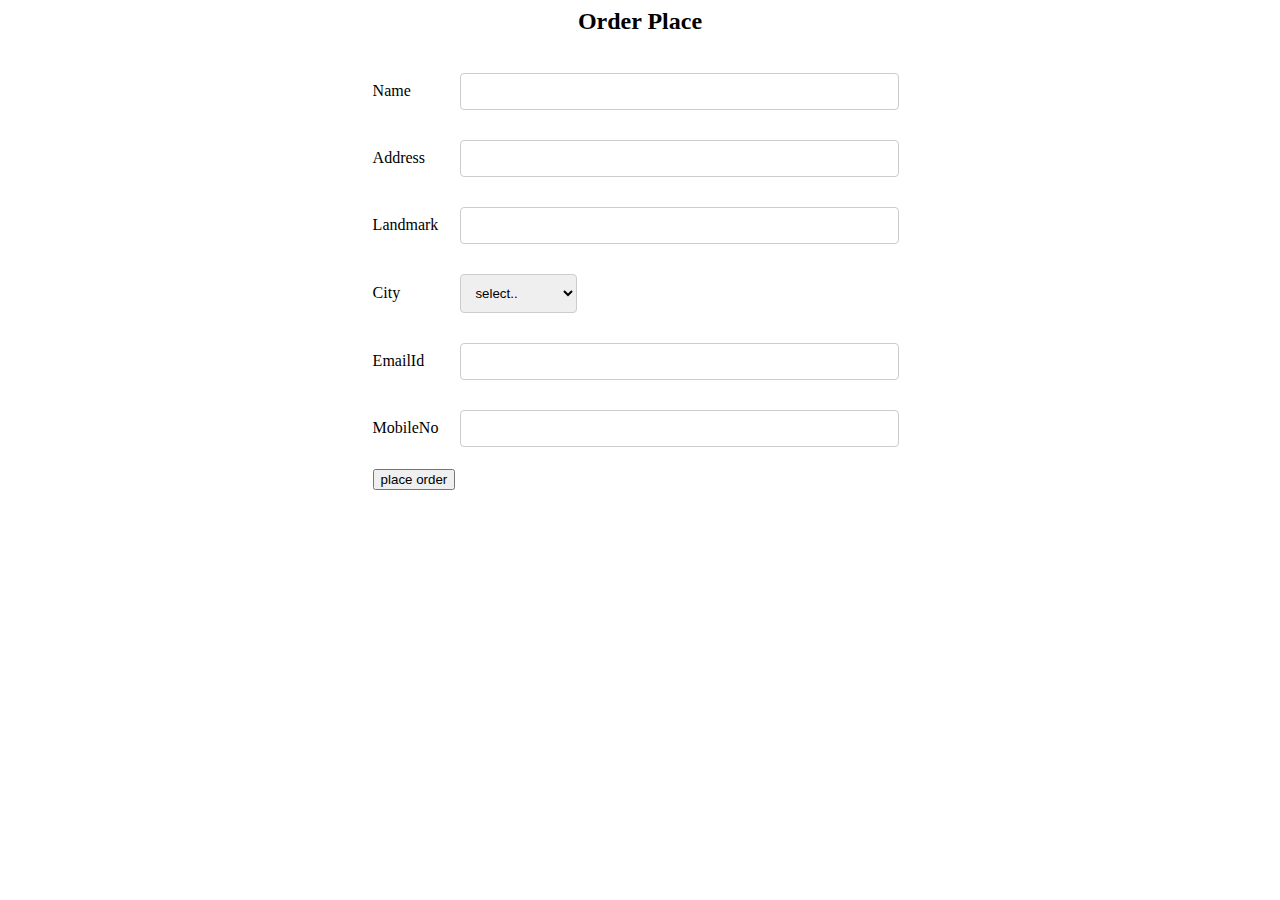
==== place order.html @ 4829fa7b "initial commit" ====
<html>
<head>
    <script src="js/place order.js"></script>
    <link rel="stylesheet" href="css/place order.css">
   

</head>
<body >
        <center><h2>Order Place</h2></center>
<form action="#" autocomplete="off" name="StudentRegistration" onsubmit="return(validate());">

<table cellpadding="4" width="20%" bgcolor="" align="center" cellspacing="6">

<tr>
<td>Name</td>
<td><input type=text name=textnames id="textname" size="50">
    <h6 id="nam"></h6></td>
</tr>


<tr>
<td>Address</td>
<td><input type="text" name="paddress" id="paddress" size="50">
    <h6 id="add"></h6></td>
</tr>

<tr>
<td>Landmark</td>
<td><input type="text" name="personaladdress"
id="personaladdress" size="50">
<h6 id="land"></h6></td>
</tr>


<tr>
<td >City</td>
<td ><select name="City">
<option value="-1" selected>select..</option>
<option value="New Delhi">NEW DELHI</option>
<option value="Mumbai">MUMBAI</option>
<option value="Goa">GOA</option>
<option value="Patna">PATNA</option>
</select>
<h6 id="city"></h6></td>

</tr>



<tr>
<td>EmailId</td>
<td><input type="email" name="emailid" id="emailid" size="50">
    <h6 id="email"></h6></td>
</tr>

<tr>
<td>MobileNo</td>
<td><input type="text" name="mobile_number" id="mobile_number" size="50">
    <h6 id="mbl"></h6>
</td>
</tr>
<tr>

<td colspan="2"><input type="submit" value="place order" /></td>
</tr>
</table>
</form>

</body>
</html>
---- css/place order.css ----
input[type=text]{
      
    padding: 10px;
    margin: 8px ;
    display: inline-block;
    border: 1px solid #ccc;
    border-radius: 4px;
    }
    input[type=email]{
      
      padding: 10px;
      margin: 8px ;
      display: inline-block;
      border: 1px solid #ccc;
      border-radius: 4px;
      }
      select{
      
      padding: 10px;
      margin: 8px ;
      display: inline-block;
      border: 1px solid #ccc;
      border-radius: 4px;
      }
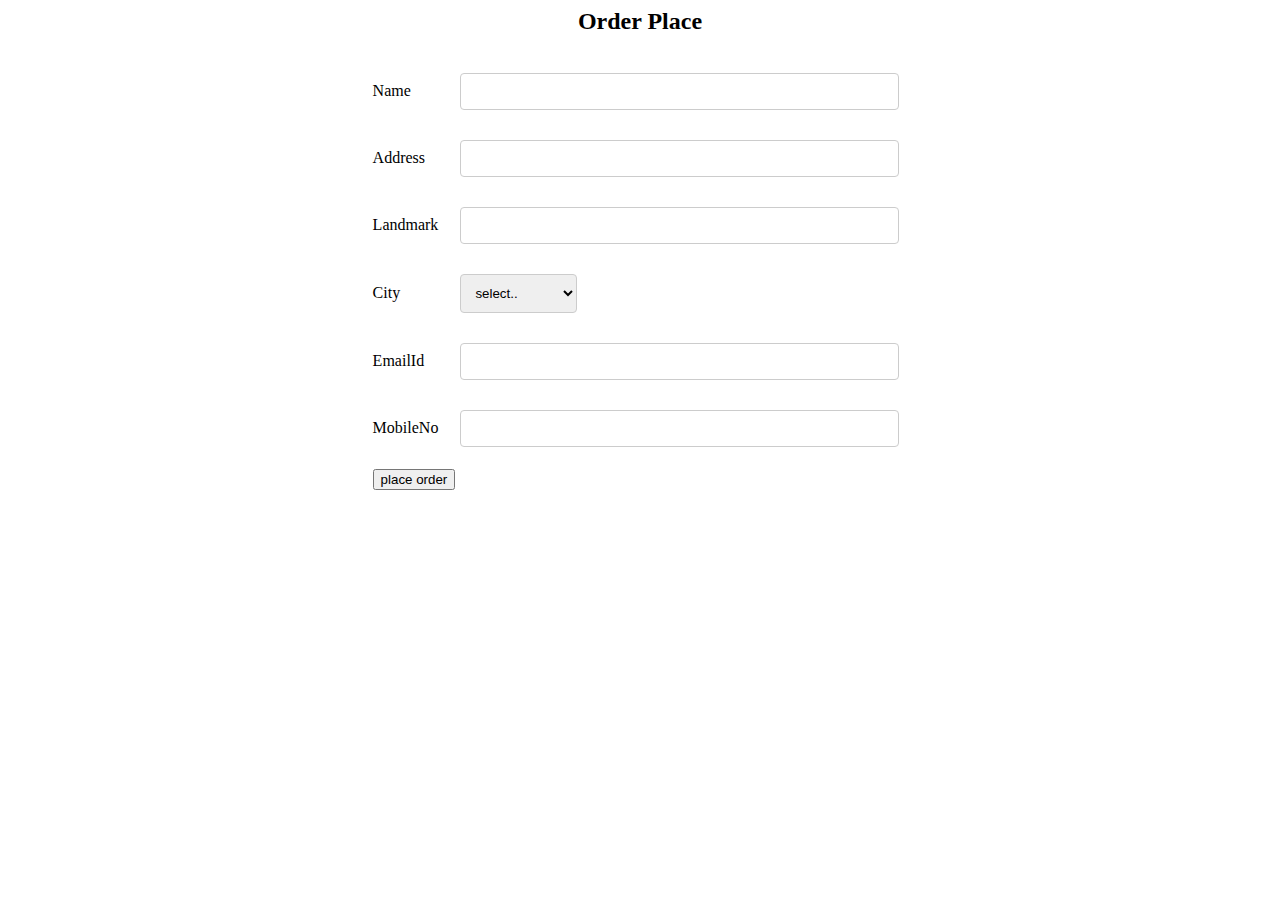
==== commit ab708eeb: "initial commit" ====
--- a/place order.html
+++ b/place order.html
@@ -6,9 +6,10 @@
 
 </head>
 <body >
+    
         <center><h2>Order Place</h2></center>
 <form action="#" autocomplete="off" name="StudentRegistration" onsubmit="return(validate());">
-
+       
 <table cellpadding="4" width="20%" bgcolor="" align="center" cellspacing="6">
 
 <tr>
